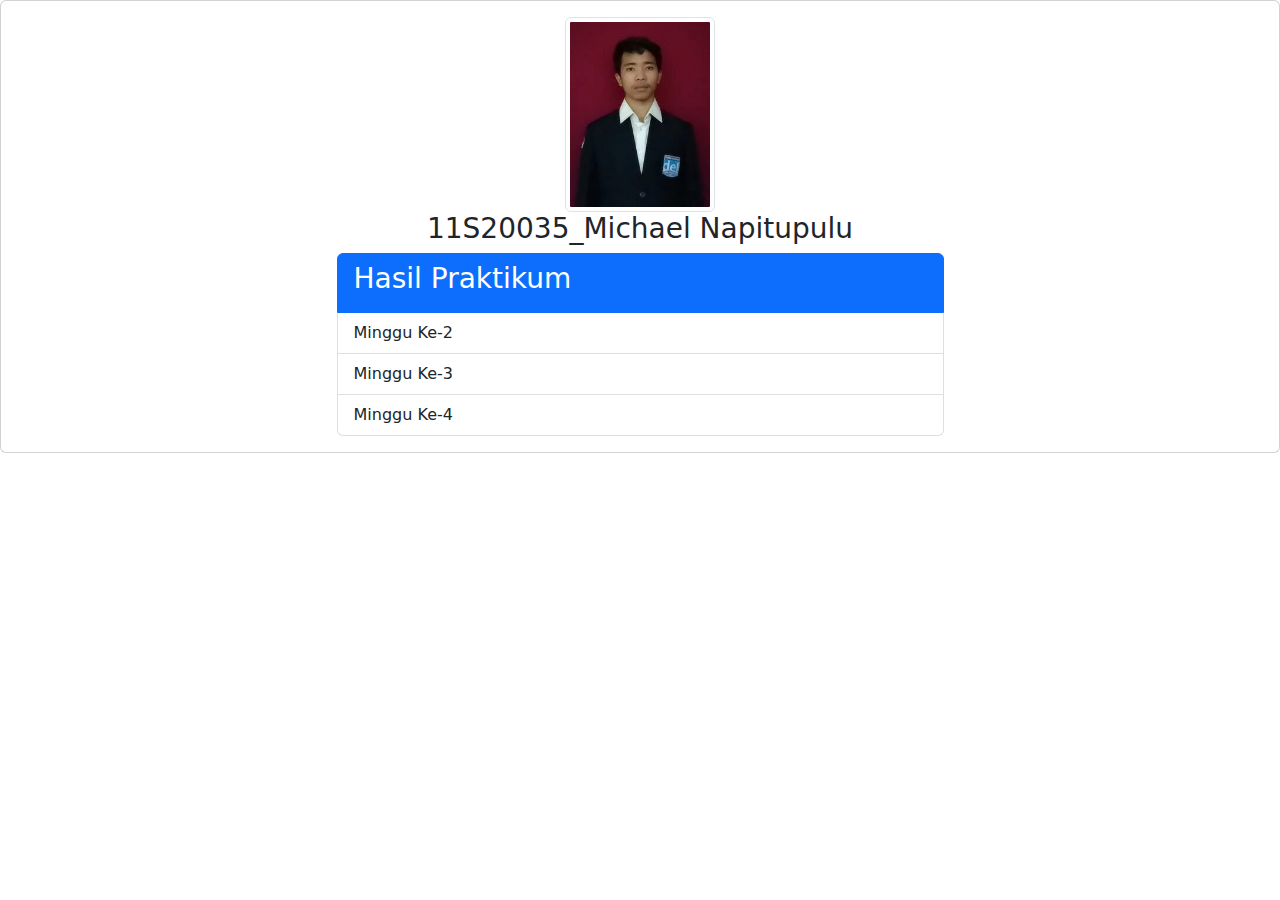
==== index.html @ 3cf7ee91 "Add files via upload" ====
<!DOCTYPE html>
<html lang="en">
<head>
    <meta charset="UTF-8">
    <meta http-equiv="X-UA-Compatible" content="IE=edge">
    <meta name="viewport" content="width=device-width, initial-scale=1.0">
    <title>PABWE - ITDEL</title>
    <link href="assets/vendor/bootstrap5/css/bootstrap.min.css" rel="stylesheet">
</head>
<body>
    <div class="continer">
        <div class="card">
            <div class="card-body w-50 mx-auto">

                <img src="assets/img/profile.jpg" alt="foto-saya" class="img-thumbnail d-block mx-auto" width="150"/>
                <h3 class="text-center">11S20035_Michael Napitupulu</h3>

                <div class="list-group">
                    <li href="#" class="list-group-item list-group-item-action active" aria-current="true">
                      <h3>Hasil Praktikum</h3>
                    </li>
                    <a href="profil.html" class="list-group-item list-group-item-action">Minggu Ke-2</a>
                    <a href="#" class="list-group-item list-group-item-action">Minggu Ke-3</a>
                    <a href="#" class="list-group-item list-group-item-action">Minggu Ke-4</a>
                </div>
            </div>
        </div>
    </div>
</body>
</html>
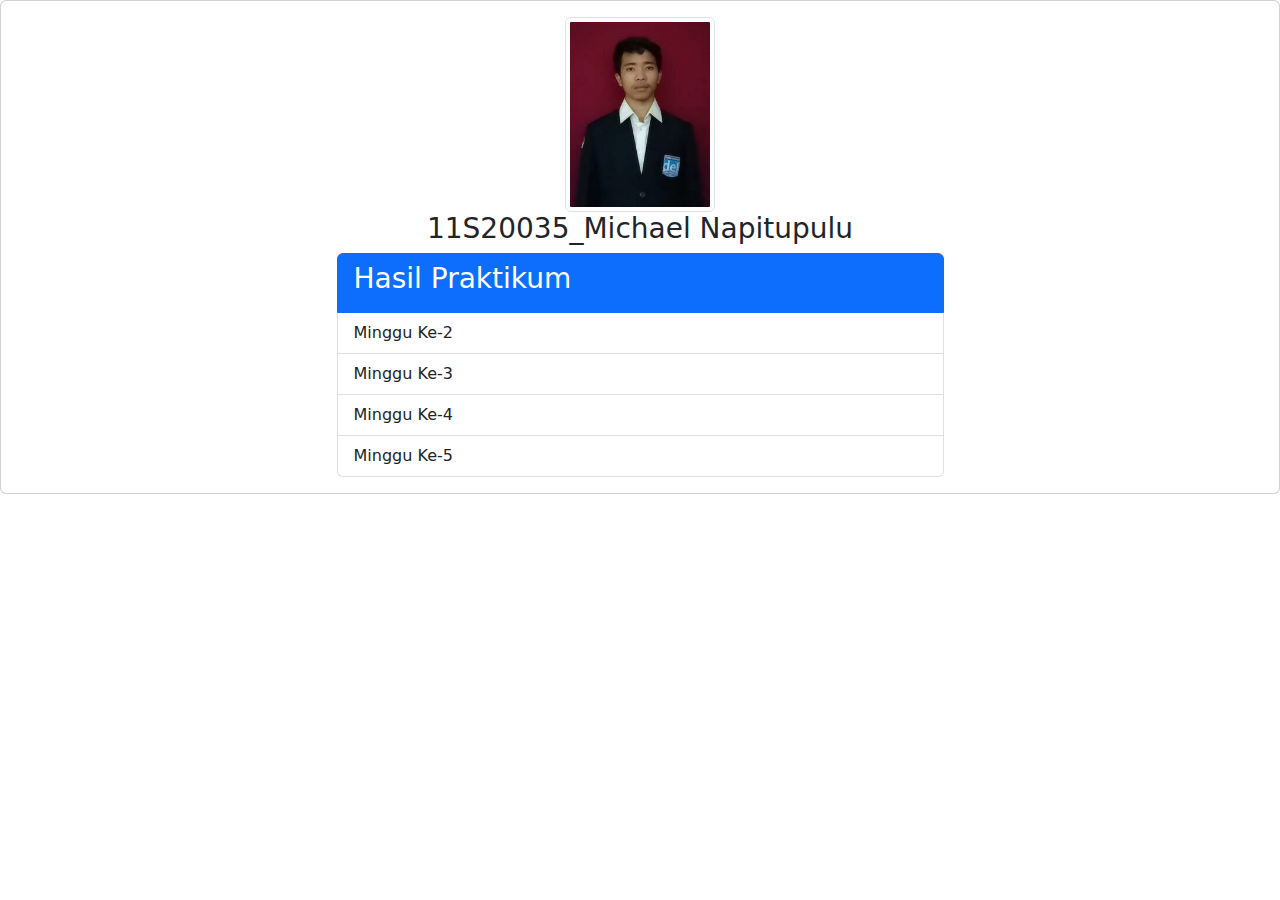
==== commit 692e8363: "Update index.html" ====
--- a/index.html
+++ b/index.html
@@ -19,12 +19,13 @@
                     <li href="#" class="list-group-item list-group-item-action active" aria-current="true">
                       <h3>Hasil Praktikum</h3>
                     </li>
-                    <a href="profil.html" class="list-group-item list-group-item-action">Minggu Ke-2</a>
-                    <a href="#" class="list-group-item list-group-item-action">Minggu Ke-3</a>
-                    <a href="#" class="list-group-item list-group-item-action">Minggu Ke-4</a>
+                    <a href="minggu2/profil.html" class="list-group-item list-group-item-action">Minggu Ke-2</a>
+                    <a href="minggu3/loginval.html" class="list-group-item list-group-item-action">Minggu Ke-3</a>
+                    <a href="minggu4/index.html" class="list-group-item list-group-item-action">Minggu Ke-4</a>
+                    <a href="minggu5/mahasiswa.html" class="list-group-item list-group-item-action">Minggu Ke-5</a>
                 </div>
             </div>
         </div>
     </div>
 </body>
-</html>+</html>
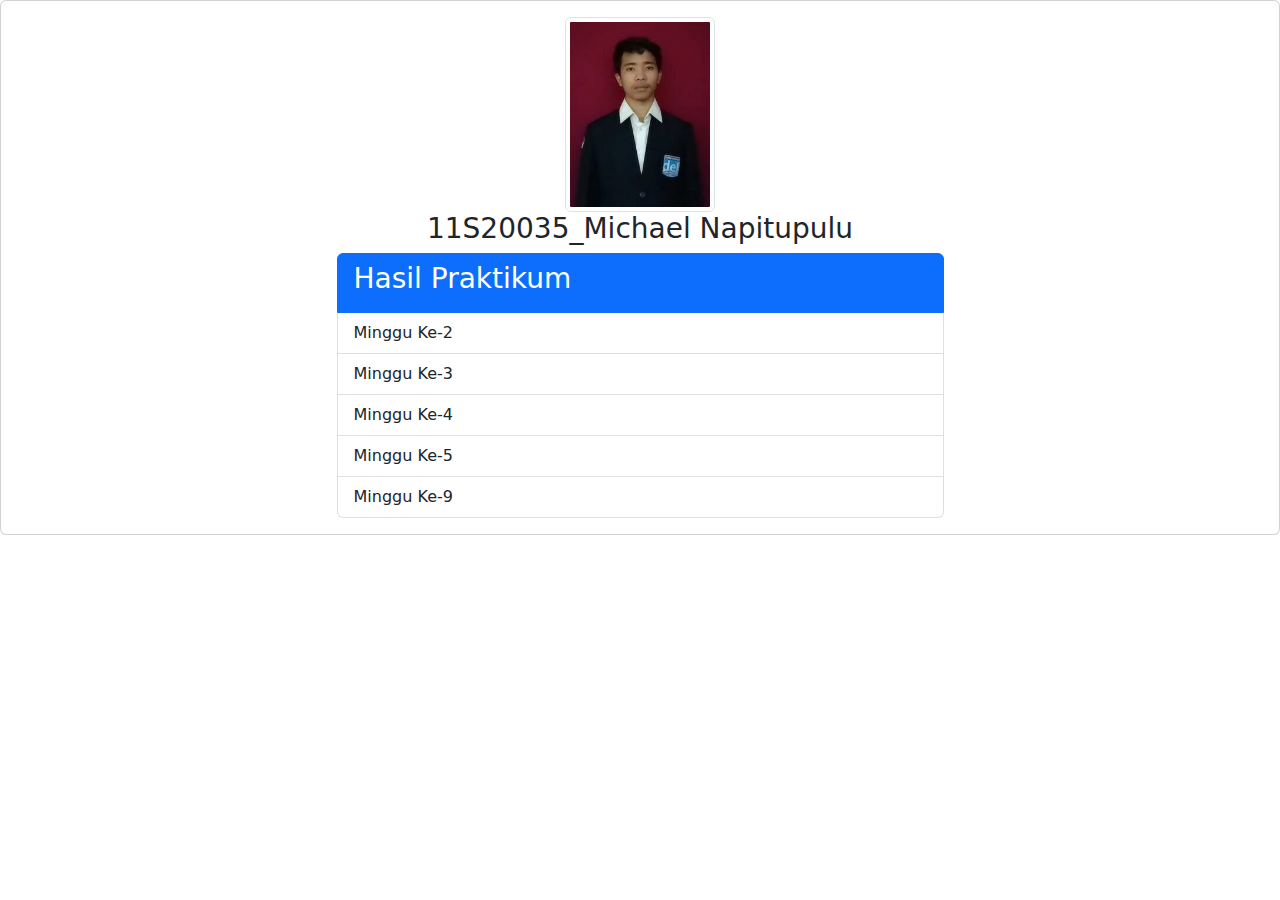
==== commit a35605a1: "Update index.html" ====
--- a/index.html
+++ b/index.html
@@ -23,6 +23,7 @@
                     <a href="minggu3/loginval.html" class="list-group-item list-group-item-action">Minggu Ke-3</a>
                     <a href="minggu4/index.html" class="list-group-item list-group-item-action">Minggu Ke-4</a>
                     <a href="minggu5/mahasiswa.html" class="list-group-item list-group-item-action">Minggu Ke-5</a>
+                    <a href="minggu9/KRS.php" class="list-group-item list-group-item-action">Minggu Ke-9</a>
                 </div>
             </div>
         </div>
